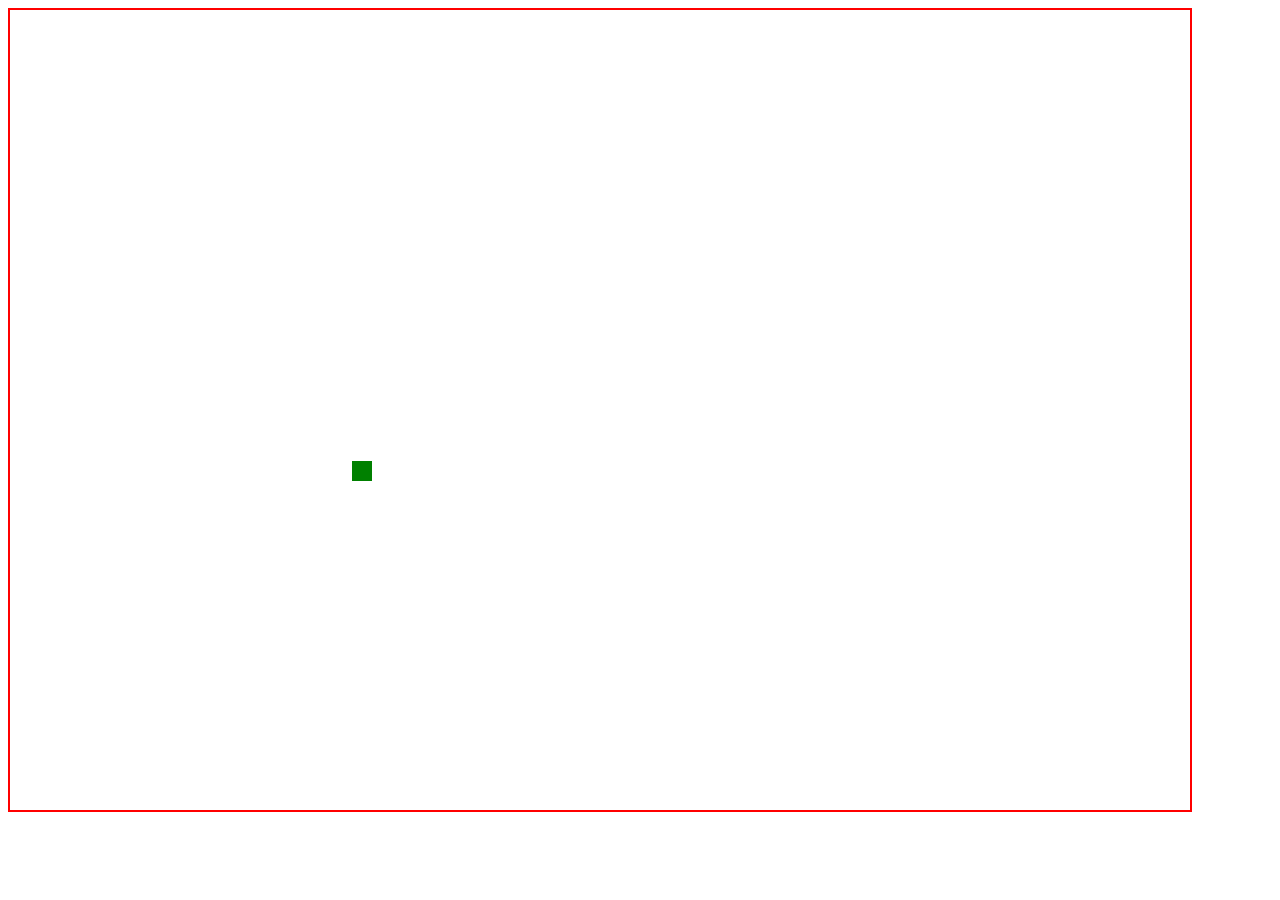
==== index.html @ 8636dbc4 "Initial commit - Seed and Snake class" ====
<!DOCTYPE html>
<html lang="en">

<head>
    <meta charset="UTF-8">
    <meta name="viewport" content="width=device-width, initial-scale=1.0">
    <title>Document</title>
    <style>
        canvas {
            border: 2px solid red;
        }
    </style>
</head>

<body>
    <canvas></canvas>
    <img src="https://encrypted-tbn0.gstatic.com/images?q=tbn:ANd9GcRL6Rj7E1dqHWiMT33Rr7EFc34uVtXqiTkh9uNz-lD7SEbsfMCo884XtiRzryrQamuZ5Qc&usqp=CAU"
        alt="das" style="display: none;">
    <script>
        const canvas = document.querySelector('canvas')
        canvas.width = innerWidth - 100
        canvas.height = innerHeight - 100
        const context = canvas.getContext('2d')
        const radius = 20
        var snake_length = [[radius, radius]]
        const image = document.querySelector('img')
        function drawCircle(x, y) {
            context.beginPath()
            for (let i = 0; i < snake_length.length; i++) {
                // context.arc(x + i, y + i, radius + i, 0, 2 * Math.PI)

                context.drawImage(image, snake_length[i][0], snake_length[i][1], radius, radius);
                // context.fillRect(snake_length[i][0], snake_length[i][1], radius, radius)
            }
            context.fill()
            context.closePath()

        }
        var seed_x = null
        var seed_y = null
        function seed(is_new) {
            if (is_new) {
                seed_x = parseInt(Math.random() * (canvas.width - (radius * 3))) + (radius * 2)
                seed_y = parseInt(Math.random() * (canvas.height - (radius * 3))) + (radius * 2)
                snake_length.unshift([seed_x, seed_y])
                snake_length.unshift([seed_x, seed_y])
            }

            context.beginPath()
            context.fillStyle = 'green'
            context.fillRect(seed_x, seed_y, radius, radius)
            context.fillStyle = 'black'
        }
        var x = 10 + radius
        var y = 10 + radius
        var obj_animation = null
        var current_direction = 'right'
        let speed = 2
        seed(1)
        function animate() {
            obj_animation = requestAnimationFrame(animate)
            context.clearRect(0, 0, innerWidth, innerHeight)
            seed(0)
            snake_length.push([x, y])
            snake_length.shift()
            drawCircle(...handleDirection())
            if (x < 0 || x > canvas.width - radius || y < 0 || y > canvas.height - radius) {
                cancelAnimationFrame(obj_animation)
                if (confirm('game over? Start again?')) {
                    snake_length = [[radius, radius]]
                    x = 10 + radius
                    y = 10 + radius
                    speed = 2
                    current_direction = 'right'
                    requestAnimationFrame(animate)
                }
            }
            let snake = new Path2D()
            snake.arc(x, y, radius, 0, 2 * Math.PI)
            if (context.isPointInPath(snake, seed_x, seed_y)) {
                seed(1)
            }
        }
        function handleDirection() {
            switch (current_direction) {
                case 'right': {
                    x += speed
                    break
                }
                case 'left':
                    {
                        x -= speed
                        break
                    }
                case 'down':
                    {
                        y += speed
                        break
                    }
                case 'up':
                    {
                        y -= speed
                        break
                    }
            }
            return [x, y]
        }
        window.addEventListener('keydown', function (e) {
            switch (e.key) {
                case 'ArrowLeft':
                case 'a':
                    {
                        preventGoBack('left', 'right')
                        break
                    }
                case 'ArrowRight':
                case 'd':
                    {
                        preventGoBack('right', 'left')
                        break
                    }
                case 'ArrowUp':
                case 'w':
                    {
                        preventGoBack('up', 'down')
                        break
                    }
                case 'ArrowDown':
                case 's':
                    {
                        preventGoBack('down', 'up')
                        break
                    }
            }
        })
        animate()
        function preventGoBack(direction, preventDirection) {
            if (current_direction !== preventDirection || speed == 0) {
                if (current_direction === direction) speed += 5
                else speed = 2
                current_direction = direction
            }
            else {
                speed -= 5
                if (speed < 0) speed = 0

            }
        }
    </script>
</body>

</html>
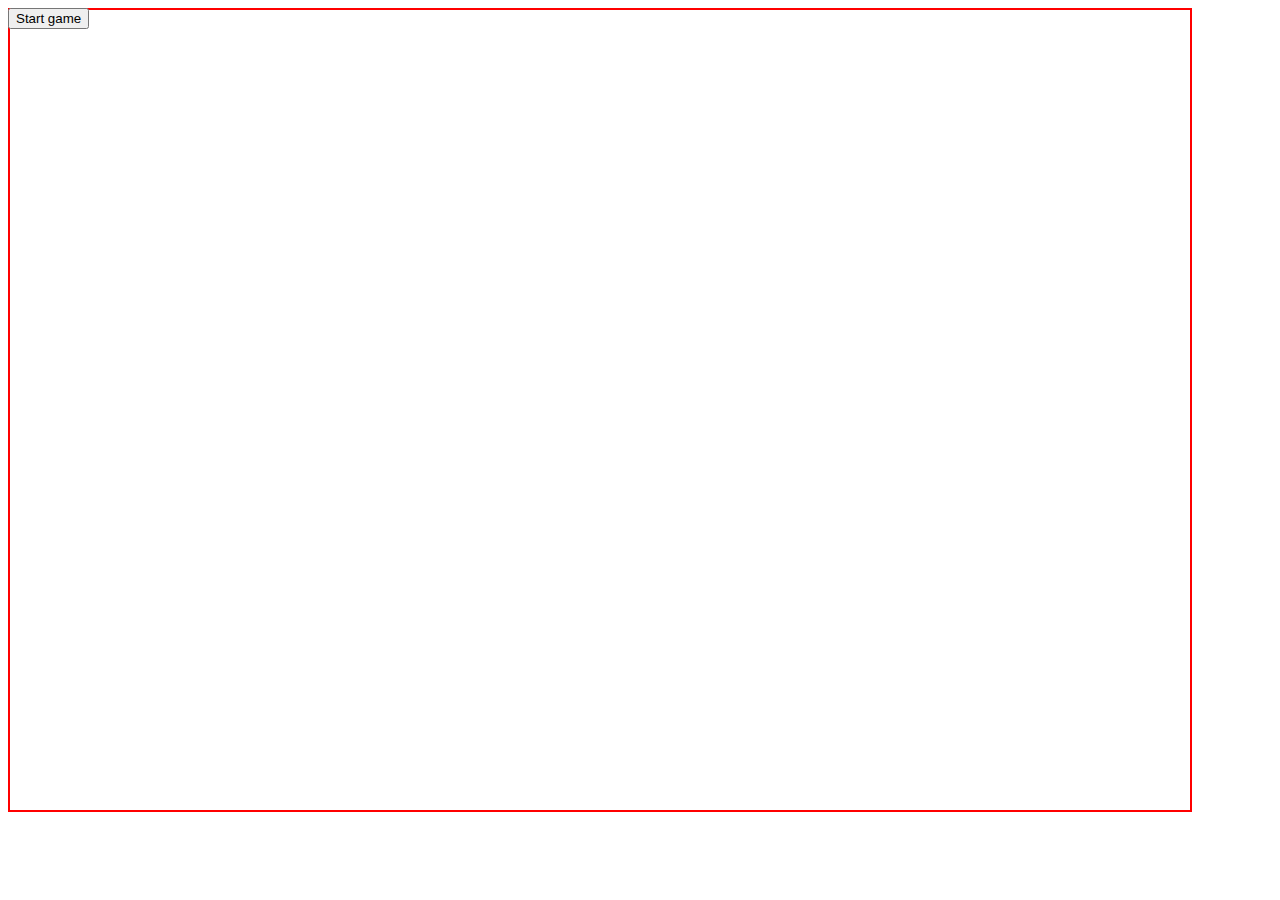
==== commit 83eb72fa: "delete index 2 and replace by index1" ====
--- a/index.html
+++ b/index.html
@@ -9,143 +9,80 @@
         canvas {
             border: 2px solid red;
         }
+
+        #btn-play {
+            position: absolute;
+        }
     </style>
 </head>
 
 <body>
+    <button id="btn-play">Start game</button>
     <canvas></canvas>
-    <img src="https://encrypted-tbn0.gstatic.com/images?q=tbn:ANd9GcRL6Rj7E1dqHWiMT33Rr7EFc34uVtXqiTkh9uNz-lD7SEbsfMCo884XtiRzryrQamuZ5Qc&usqp=CAU"
-        alt="das" style="display: none;">
+    <img src="https://www.pngitem.com/pimgs/m/148-1484218_black-hole-png-transparent-black-hole-png-png.png" alt="das"
+        style="display: none;">
+    <script src="./Snake.js"></script>
+    <script src="./Seed.js"></script>
+    <script src="./SnakeControl.js"></script>
+    <script src="./Rules/ReachEdge.js"></script>
+    <script src="./Rules/UseTongue.js"></script>
+    <script src="./Rules/Teleport.js"></script>
+    <script src="./Rules/SpawnSnake.js"></script>
     <script>
         const canvas = document.querySelector('canvas')
         canvas.width = innerWidth - 100
         canvas.height = innerHeight - 100
         const context = canvas.getContext('2d')
-        const radius = 20
-        var snake_length = [[radius, radius]]
-        const image = document.querySelector('img')
-        function drawCircle(x, y) {
-            context.beginPath()
-            for (let i = 0; i < snake_length.length; i++) {
-                // context.arc(x + i, y + i, radius + i, 0, 2 * Math.PI)
-
-                context.drawImage(image, snake_length[i][0], snake_length[i][1], radius, radius);
-                // context.fillRect(snake_length[i][0], snake_length[i][1], radius, radius)
-            }
-            context.fill()
-            context.closePath()
-
-        }
-        var seed_x = null
-        var seed_y = null
-        function seed(is_new) {
-            if (is_new) {
-                seed_x = parseInt(Math.random() * (canvas.width - (radius * 3))) + (radius * 2)
-                seed_y = parseInt(Math.random() * (canvas.height - (radius * 3))) + (radius * 2)
-                snake_length.unshift([seed_x, seed_y])
-                snake_length.unshift([seed_x, seed_y])
-            }
-
-            context.beginPath()
-            context.fillStyle = 'green'
-            context.fillRect(seed_x, seed_y, radius, radius)
-            context.fillStyle = 'black'
-        }
-        var x = 10 + radius
-        var y = 10 + radius
-        var obj_animation = null
-        var current_direction = 'right'
-        let speed = 2
-        seed(1)
+        window.addEventListener('resize', () => {
+            canvas.width = innerWidth - 100
+            canvas.height = innerHeight - 100
+        })
+        var _snake, _seed, image, obj_animation, snakeControl;
+        initGame();
         function animate() {
             obj_animation = requestAnimationFrame(animate)
             context.clearRect(0, 0, innerWidth, innerHeight)
-            seed(0)
-            snake_length.push([x, y])
-            snake_length.shift()
-            drawCircle(...handleDirection())
-            if (x < 0 || x > canvas.width - radius || y < 0 || y > canvas.height - radius) {
-                cancelAnimationFrame(obj_animation)
-                if (confirm('game over? Start again?')) {
-                    snake_length = [[radius, radius]]
-                    x = 10 + radius
-                    y = 10 + radius
-                    speed = 2
-                    current_direction = 'right'
-                    requestAnimationFrame(animate)
+            _seed.draw()
+            _snake.draw()
+            _seed.isEat();
+        }
+        function gameOver() {
+            if (confirm('game over? Start again?')) startGame()
+        }
+        function startGame() {
+            cancelAnimationFrame(obj_animation)
+            initGame()
+            _seed.newSeed()
+            animate();
+        }
+        function initGame() {
+            _snake = new Snake(context)
+            _seed = new Seed(context, [_snake], canvas)
+            _snake.createSnakeRule(new ReachEdge(_snake, canvas, gameOver));
+            _snake.createSnakeRule(new UseTongue(context, _snake, _seed));
+            image = document.querySelector('img')
+            _snake.createSnakeRule(new Teleport(canvas, context, _snake, image));
+            obj_animation = null
+            snakeControl = (new SnakeControl(_snake, window))
+            snakeControl.keyDownEvent();
+            snakeControl.key_status['e'] = false
+            snakeControl.addSnakeRule('keydown', 'e', function () {
+                if (snakeControl.key_status['e'] == false) {
+                    snakeControl.key_status['e'] = true;
+                    let newSnake = new Snake(context)
+                    newSnake.createSnakeRule(new ReachEdge(newSnake, canvas, function () {
+                        _snake.rules.pop()
+                        snakeControl.key_status['e'] = false
+                    }))
+                    newSnake.createSnakeRule(new UseTongue(context, newSnake, _seed));
+                    let img = document.createElement('img')
+                    img.src = 'https://png.pngtree.com/element_our/20190529/ourmid/pngtree-blue-vortex-black-hole-image_1199231.jpg'
+                    newSnake.createSnakeRule(new Teleport(canvas, context, newSnake, img));
+                    (new SpawnSnake(_snake, newSnake, _seed))()
                 }
-            }
-            let snake = new Path2D()
-            snake.arc(x, y, radius, 0, 2 * Math.PI)
-            if (context.isPointInPath(snake, seed_x, seed_y)) {
-                seed(1)
-            }
+            });
         }
-        function handleDirection() {
-            switch (current_direction) {
-                case 'right': {
-                    x += speed
-                    break
-                }
-                case 'left':
-                    {
-                        x -= speed
-                        break
-                    }
-                case 'down':
-                    {
-                        y += speed
-                        break
-                    }
-                case 'up':
-                    {
-                        y -= speed
-                        break
-                    }
-            }
-            return [x, y]
-        }
-        window.addEventListener('keydown', function (e) {
-            switch (e.key) {
-                case 'ArrowLeft':
-                case 'a':
-                    {
-                        preventGoBack('left', 'right')
-                        break
-                    }
-                case 'ArrowRight':
-                case 'd':
-                    {
-                        preventGoBack('right', 'left')
-                        break
-                    }
-                case 'ArrowUp':
-                case 'w':
-                    {
-                        preventGoBack('up', 'down')
-                        break
-                    }
-                case 'ArrowDown':
-                case 's':
-                    {
-                        preventGoBack('down', 'up')
-                        break
-                    }
-            }
-        })
-        animate()
-        function preventGoBack(direction, preventDirection) {
-            if (current_direction !== preventDirection || speed == 0) {
-                if (current_direction === direction) speed += 5
-                else speed = 2
-                current_direction = direction
-            }
-            else {
-                speed -= 5
-                if (speed < 0) speed = 0
-
-            }
-        }
+        document.querySelector('#btn-play').onclick = startGame
     </script>
 </body>
 
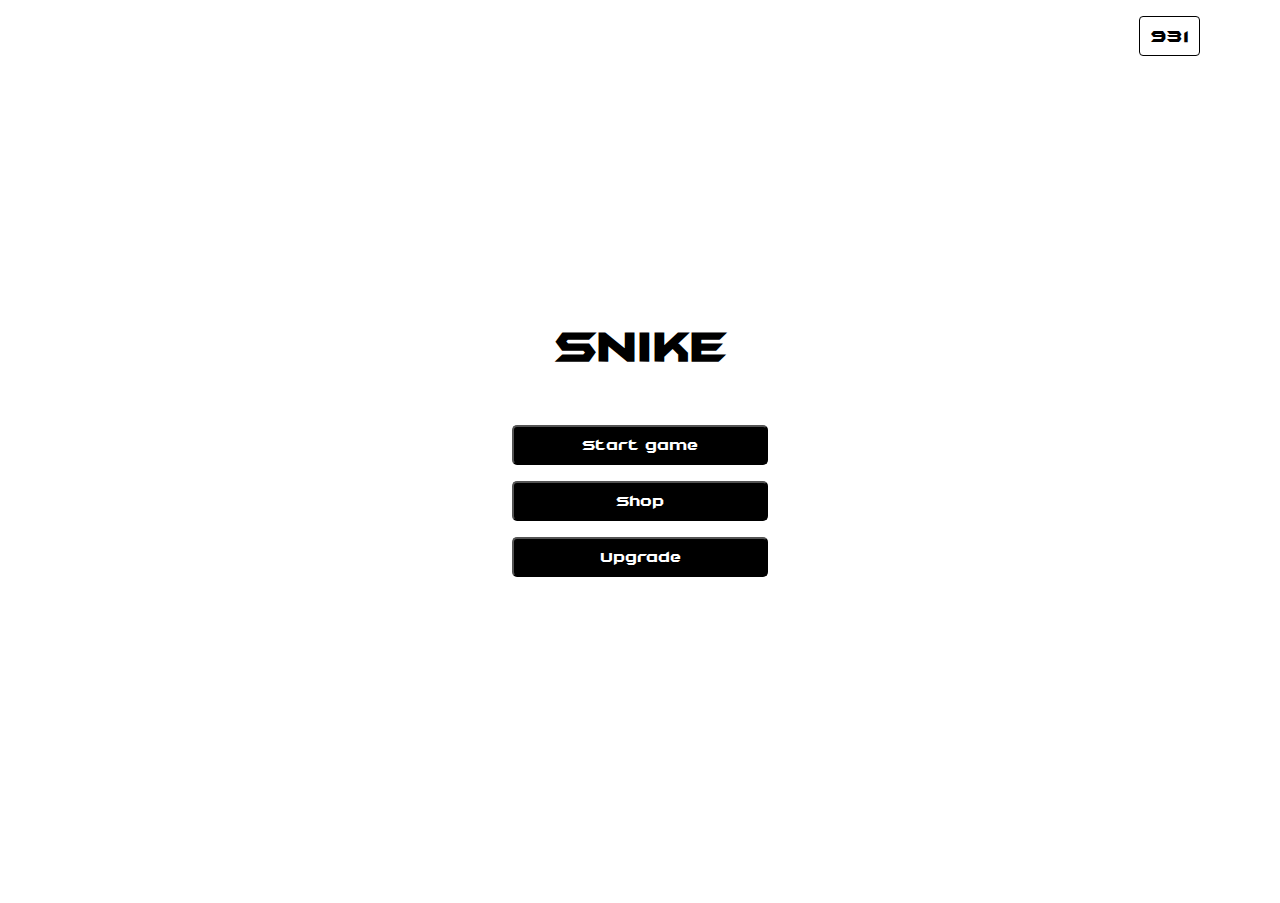
==== commit 0cfc971b: "menu play game, sounds for eat, main, teleport, css will be a new file instead inline, Sound class, " ====
--- a/index.html
+++ b/index.html
@@ -5,19 +5,19 @@
     <meta charset="UTF-8">
     <meta name="viewport" content="width=device-width, initial-scale=1.0">
     <title>Document</title>
-    <style>
-        canvas {
-            border: 2px solid red;
-        }
-
-        #btn-play {
-            position: absolute;
-        }
-    </style>
+    <link rel="stylesheet" href="./styles/main.css">
 </head>
 
 <body>
-    <button id="btn-play">Start game</button>
+    <div id="menu">
+        <div class="items">
+            <div class="gold">931</div>
+        </div>
+        <h1 id="title-game">SNIKE</h1>
+        <button id="btn-play" class="btn-control">Start game</button>
+        <button class="btn-control">Shop</button>
+        <button class="btn-control">Upgrade</button>
+    </div>
     <canvas></canvas>
     <img src="https://www.pngitem.com/pimgs/m/148-1484218_black-hole-png-transparent-black-hole-png-png.png" alt="das"
         style="display: none;">
@@ -28,16 +28,19 @@
     <script src="./Rules/UseTongue.js"></script>
     <script src="./Rules/Teleport.js"></script>
     <script src="./Rules/SpawnSnake.js"></script>
+    <script src="Sound.js"></script>
     <script>
         const canvas = document.querySelector('canvas')
-        canvas.width = innerWidth - 100
-        canvas.height = innerHeight - 100
+        canvas.width = innerWidth
+        canvas.height = innerHeight
         const context = canvas.getContext('2d')
-        window.addEventListener('resize', () => {
-            canvas.width = innerWidth - 100
-            canvas.height = innerHeight - 100
-        })
-        var _snake, _seed, image, obj_animation, snakeControl;
+        const menu = document.querySelector('#menu')
+        const sounds = {
+            main: new Sound('./audio/investigation.mp3'),
+            failed: new Sound('./audio/failed.mp3'),
+        }
+        sounds.main.loop = true
+        var _snake, snakes, _seed, image, obj_animation, snakeControl;
         initGame();
         function animate() {
             obj_animation = requestAnimationFrame(animate)
@@ -47,9 +50,16 @@
             _seed.isEat();
         }
         function gameOver() {
-            if (confirm('game over? Start again?')) startGame()
+            sounds.failed.play()
+            sounds.main.pause()
+
+            cancelAnimationFrame(obj_animation)
+            showMenu()
+            // if (confirm('game over? Start again?')) startGame()
         }
         function startGame() {
+            sounds.main.play()
+            hideMenu()
             cancelAnimationFrame(obj_animation)
             initGame()
             _seed.newSeed()
@@ -57,7 +67,8 @@
         }
         function initGame() {
             _snake = new Snake(context)
-            _seed = new Seed(context, [_snake], canvas)
+            snakes = [_snake]
+            _seed = new Seed(context, snakes, canvas)
             _snake.createSnakeRule(new ReachEdge(_snake, canvas, gameOver));
             _snake.createSnakeRule(new UseTongue(context, _snake, _seed));
             image = document.querySelector('img')
@@ -70,19 +81,29 @@
                 if (snakeControl.key_status['e'] == false) {
                     snakeControl.key_status['e'] = true;
                     let newSnake = new Snake(context)
+                    newSnake.speed = 8
+                    snakes.push(newSnake)
                     newSnake.createSnakeRule(new ReachEdge(newSnake, canvas, function () {
                         _snake.rules.pop()
                         snakeControl.key_status['e'] = false
                     }))
                     newSnake.createSnakeRule(new UseTongue(context, newSnake, _seed));
                     let img = document.createElement('img')
-                    img.src = 'https://png.pngtree.com/element_our/20190529/ourmid/pngtree-blue-vortex-black-hole-image_1199231.jpg'
-                    newSnake.createSnakeRule(new Teleport(canvas, context, newSnake, img));
-                    (new SpawnSnake(_snake, newSnake, _seed))()
+                    img.src = 'https://png.pngtree.com/element_our/20190529/ourmid/pngtree-blue-vortex-black-hole-image_1199231.jpg';
+                    // newSnake.createSnakeRule(new Teleport(canvas, context, newSnake, img));
+                    (new SpawnSnake(context, _snake, newSnake, _seed))();
                 }
             });
         }
         document.querySelector('#btn-play').onclick = startGame
+        function hideMenu() {
+            menu.style.opacity = 0
+            menu.style.zIndex = -1
+        }
+        function showMenu() {
+            menu.style.opacity = 1
+            menu.style.zIndex = 1
+        }
     </script>
 </body>
 
--- a/styles/main.css
+++ b/styles/main.css
@@ -0,0 +1,61 @@
+@font-face {
+  font-family: 'bruceForever';
+  src: url(fonts/bruceForever.ttf);
+}
+* {
+  padding: 0;
+  font-family: 'bruceForever';
+  margin: 0;
+  box-sizing: border-box;
+}
+
+body {
+  overflow: hidden;
+}
+
+#menu {
+  position: absolute;
+  flex-direction: column;
+  gap: 1em;
+  z-index: 9999;
+  display: flex;
+  justify-content: center;
+  align-items: center;
+  width: 100vw;
+  height: 100vh;
+  transition-duration: 0.5s;
+  /* background: url(https://i.pinimg.com/originals/74/43/a3/7443a31b6a19e5630b94a6538ff9bdd1.gif); */
+  background: url(https://upload.wikimedia.org/wikipedia/commons/thumb/b/b0/An_exceptional_kind_of_unstable_node.gif/1200px-An_exceptional_kind_of_unstable_node.gif);
+  background-size: cover;
+}
+
+.btn-control {
+  padding: 10px 20px;
+  width: 20%;
+  color: white;
+  background: black;
+  border-radius: 5px;
+  transition-duration: 0.2s;
+}
+.btn-control:hover {
+  cursor: pointer;
+  color: #f97300;
+}
+.btn-control:focus {
+  outline: none;
+  background-color: #f97300;
+  color: white;
+}
+#title-game {
+  font-size: 2.5em;
+  margin-bottom: 1em;
+  transition-duration: 0.2s;
+}
+.items {
+  position: absolute;
+  top: 1em;
+  right: 5em;
+  border: 1px solid black;
+  padding: 10px;
+  border-radius: 4px;
+}
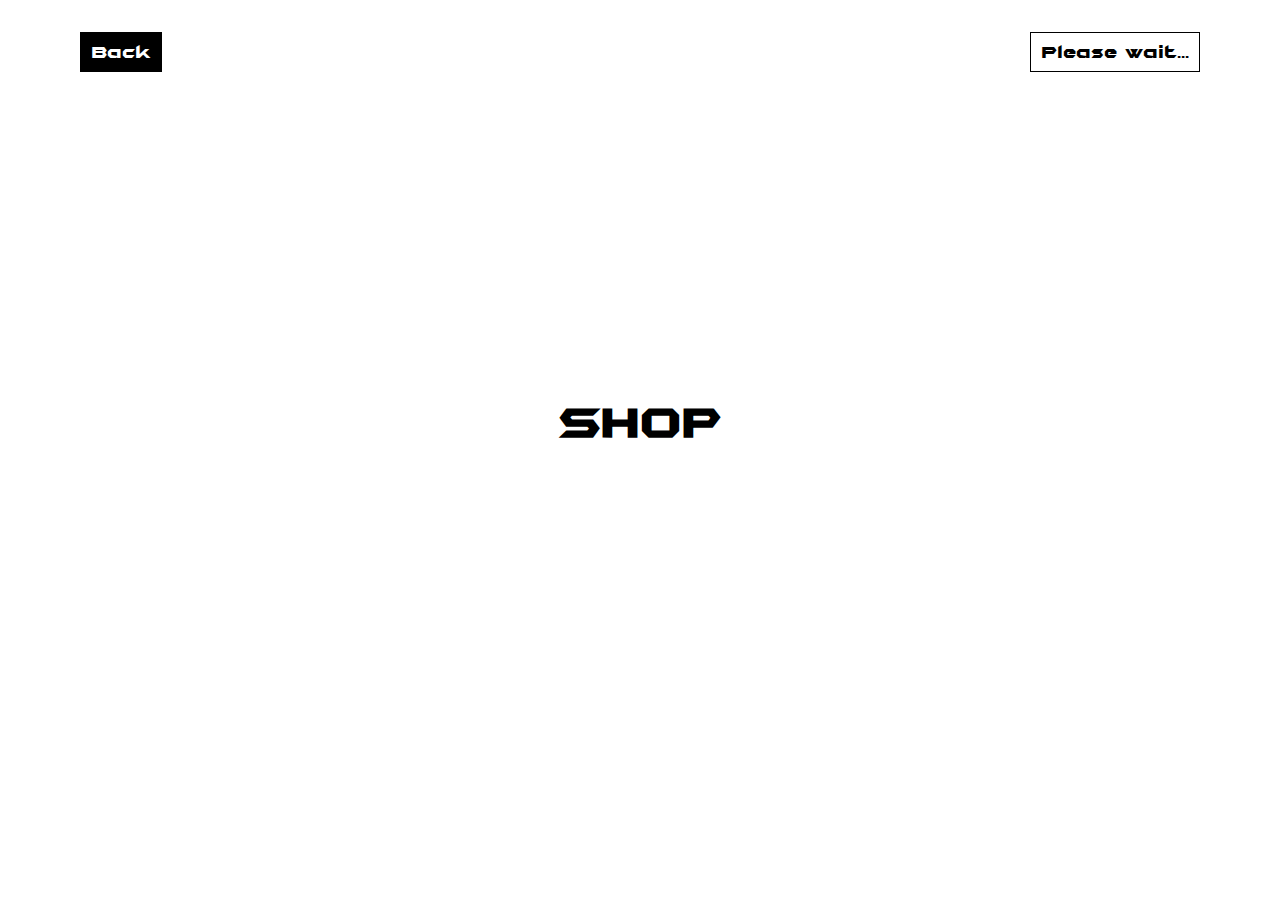
==== commit 9436097e: "new branch for spa and menu, handle coin and shop" ====
--- a/index.html
+++ b/index.html
@@ -11,12 +11,13 @@
 <body>
     <div id="menu">
         <div class="items">
-            <div class="gold">931</div>
+            <div class="gold">Please wait...</div>
+            <div class="back-icon" onclick="backToMenu()">Back</div>
         </div>
-        <h1 id="title-game">SNIKE</h1>
-        <button id="btn-play" class="btn-control">Start game</button>
-        <button class="btn-control">Shop</button>
-        <button class="btn-control">Upgrade</button>
+        <div id="main-menu">
+            <h1 id="title-game">SHOP</h1>
+            <div class="shop-items"></div>
+        </div>
     </div>
     <canvas></canvas>
     <img src="https://www.pngitem.com/pimgs/m/148-1484218_black-hole-png-transparent-black-hole-png-png.png" alt="das"
@@ -28,13 +29,19 @@
     <script src="./Rules/UseTongue.js"></script>
     <script src="./Rules/Teleport.js"></script>
     <script src="./Rules/SpawnSnake.js"></script>
+    <script src="./data/HtmlMenu.js"></script>
     <script src="Sound.js"></script>
+    <script src="./data/GameData.js"></script>
     <script>
+        GameData.init()
         const canvas = document.querySelector('canvas')
         canvas.width = innerWidth
         canvas.height = innerHeight
         const context = canvas.getContext('2d')
         const menu = document.querySelector('#menu')
+        const main_menu = document.querySelector('#main-menu')
+        const back_icon = document.querySelector('.back-icon')
+        var layer_menu = ['main']
         const sounds = {
             main: new Sound('./audio/investigation.mp3'),
             failed: new Sound('./audio/failed.mp3'),
@@ -50,6 +57,7 @@
             _seed.isEat();
         }
         function gameOver() {
+            document.querySelector('.gold').innerHTML = GameData.getCoin();
             sounds.failed.play()
             sounds.main.pause()
 
@@ -70,32 +78,50 @@
             snakes = [_snake]
             _seed = new Seed(context, snakes, canvas)
             _snake.createSnakeRule(new ReachEdge(_snake, canvas, gameOver));
-            _snake.createSnakeRule(new UseTongue(context, _snake, _seed));
+            if (GameData.isItemExist(0)) _snake.createSnakeRule(new UseTongue(context, _snake, _seed));
             image = document.querySelector('img')
-            _snake.createSnakeRule(new Teleport(canvas, context, _snake, image));
+            if (GameData.isItemExist(1)) _snake.createSnakeRule(new Teleport(canvas, context, _snake, image));
             obj_animation = null
             snakeControl = (new SnakeControl(_snake, window))
             snakeControl.keyDownEvent();
-            snakeControl.key_status['e'] = false
-            snakeControl.addSnakeRule('keydown', 'e', function () {
-                if (snakeControl.key_status['e'] == false) {
-                    snakeControl.key_status['e'] = true;
-                    let newSnake = new Snake(context)
-                    newSnake.speed = 8
-                    snakes.push(newSnake)
-                    newSnake.createSnakeRule(new ReachEdge(newSnake, canvas, function () {
-                        _snake.rules.pop()
-                        snakeControl.key_status['e'] = false
-                    }))
-                    newSnake.createSnakeRule(new UseTongue(context, newSnake, _seed));
-                    let img = document.createElement('img')
-                    img.src = 'https://png.pngtree.com/element_our/20190529/ourmid/pngtree-blue-vortex-black-hole-image_1199231.jpg';
-                    // newSnake.createSnakeRule(new Teleport(canvas, context, newSnake, img));
-                    (new SpawnSnake(context, _snake, newSnake, _seed))();
-                }
-            });
+            if (GameData.isItemExist(2)) {
+                snakeControl.key_status['e'] = false
+                snakeControl.addSnakeRule('keydown', 'e', function () {
+                    if (snakeControl.key_status['e'] == false) {
+                        snakeControl.key_status['e'] = true;
+                        let newSnake = new Snake(context)
+                        newSnake.speed = 8
+                        newSnake.parent_snake = _snake
+                        newSnake.apply_for = 2;
+                        newSnake.styles = {
+                            head: {
+                                style: 'color',
+                                value: '#7469B6',
+                            },
+                            body: {
+                                style: 'color',
+                                value: ['#AD88C6', '#E1AFD1'],
+                            },
+                            tail: {
+                                style: 'color',
+                                value: '#FFE6E6',
+                            },
+                        }
+                        snakes.push(newSnake)
+                        newSnake.createSnakeRule(new ReachEdge(newSnake, canvas, function () {
+                            _snake.rules.pop()
+                            snakeControl.key_status['e'] = false
+                        }))
+                        newSnake.createSnakeRule(new UseTongue(context, newSnake, _seed));
+                        let img = document.createElement('img')
+                        img.src = 'https://png.pngtree.com/element_our/20190529/ourmid/pngtree-blue-vortex-black-hole-image_1199231.jpg';
+                        // newSnake.createSnakeRule(new Teleport(canvas, context, newSnake, img));
+                        (new SpawnSnake(context, _snake, newSnake, _seed))();
+                    }
+                });
+            }
         }
-        document.querySelector('#btn-play').onclick = startGame
+
         function hideMenu() {
             menu.style.opacity = 0
             menu.style.zIndex = -1
@@ -104,6 +130,26 @@
             menu.style.opacity = 1
             menu.style.zIndex = 1
         }
+        function setMenu(name) {
+            main_menu.innerHTML = HTMLMenu(name)
+            if (layer_menu.includes(name) == false) {
+                layer_menu.push(name)
+            }
+            if (layer_menu.length == 1) {
+                back_icon.style.opacity = 0
+                back_icon.style.zIndex = -1
+            }
+            else {
+                back_icon.style.opacity = 1
+                back_icon.style.zIndex = 1
+            }
+        }
+        function backToMenu() {
+            layer_menu.pop()
+            setMenu(layer_menu[layer_menu.length - 1])
+        }
+
+        setMenu('main');
     </script>
 </body>
 
--- a/styles/main.css
+++ b/styles/main.css
@@ -10,13 +10,12 @@
 }
 
 body {
-  overflow: hidden;
+  overflow-x: hidden;
 }
 
 #menu {
   position: absolute;
   flex-direction: column;
-  gap: 1em;
   z-index: 9999;
   display: flex;
   justify-content: center;
@@ -25,10 +24,18 @@
   height: 100vh;
   transition-duration: 0.5s;
   /* background: url(https://i.pinimg.com/originals/74/43/a3/7443a31b6a19e5630b94a6538ff9bdd1.gif); */
-  background: url(https://upload.wikimedia.org/wikipedia/commons/thumb/b/b0/An_exceptional_kind_of_unstable_node.gif/1200px-An_exceptional_kind_of_unstable_node.gif);
-  background-size: cover;
+  /* background: url(https://upload.wikimedia.org/wikipedia/commons/thumb/b/b0/An_exceptional_kind_of_unstable_node.gif/1200px-An_exceptional_kind_of_unstable_node.gif); */
+  background: white;
+  /* background-size: cover; */
 }
-
+#main-menu {
+  display: flex;
+  flex-direction: column;
+  width: 100%;
+  justify-content: center;
+  align-items: center;
+  gap: 1em;
+}
 .btn-control {
   padding: 10px 20px;
   width: 20%;
@@ -54,8 +61,75 @@
 .items {
   position: absolute;
   top: 1em;
+  display: flex;
+  justify-items: center;
+  align-items: center;
+  gap: 1em;
+  width: 100vw;
+}
+.items div {
+  position: absolute;
+  top: 1em;
+  padding: 10px;
+  border: 1px solid black;
+}
+
+.gold {
   right: 5em;
+}
+.back-icon {
+  background: black;
+  color: white;
+  left: 5em;
+  cursor: pointer;
+}
+.shop-items {
+  display: flex;
+  justify-content: center;
+  align-items: center;
+  gap: 1em;
+  flex-wrap: wrap;
+}
+.shop-item .shop-item-image {
+  width: 100px;
+  height: 100px;
   border: 1px solid black;
   padding: 10px;
-  border-radius: 4px;
 }
+.shop-item {
+  background: white;
+  padding: 10px;
+  text-align: center;
+  width: 20%;
+  height: 270px;
+  display: flex;
+  justify-content: space-around;
+  align-items: center;
+  flex-direction: column;
+}
+.shop-item-description {
+  font-family: Arial, Helvetica, sans-serif;
+  font-size: 0.8em;
+  text-align: left;
+}
+.shop-item-price {
+  color: #f97300;
+}
+.shop-item-button {
+  background: white;
+  padding: 1em 2em;
+  border: 1px solid black;
+}
+.shop-item-button:hover {
+  cursor: pointer;
+  background: black;
+  color: white;
+}
+@keyframes shake {
+  from {
+    transform: translateX(-2px);
+  }
+  to {
+    transform: translate(2px);
+  }
+}
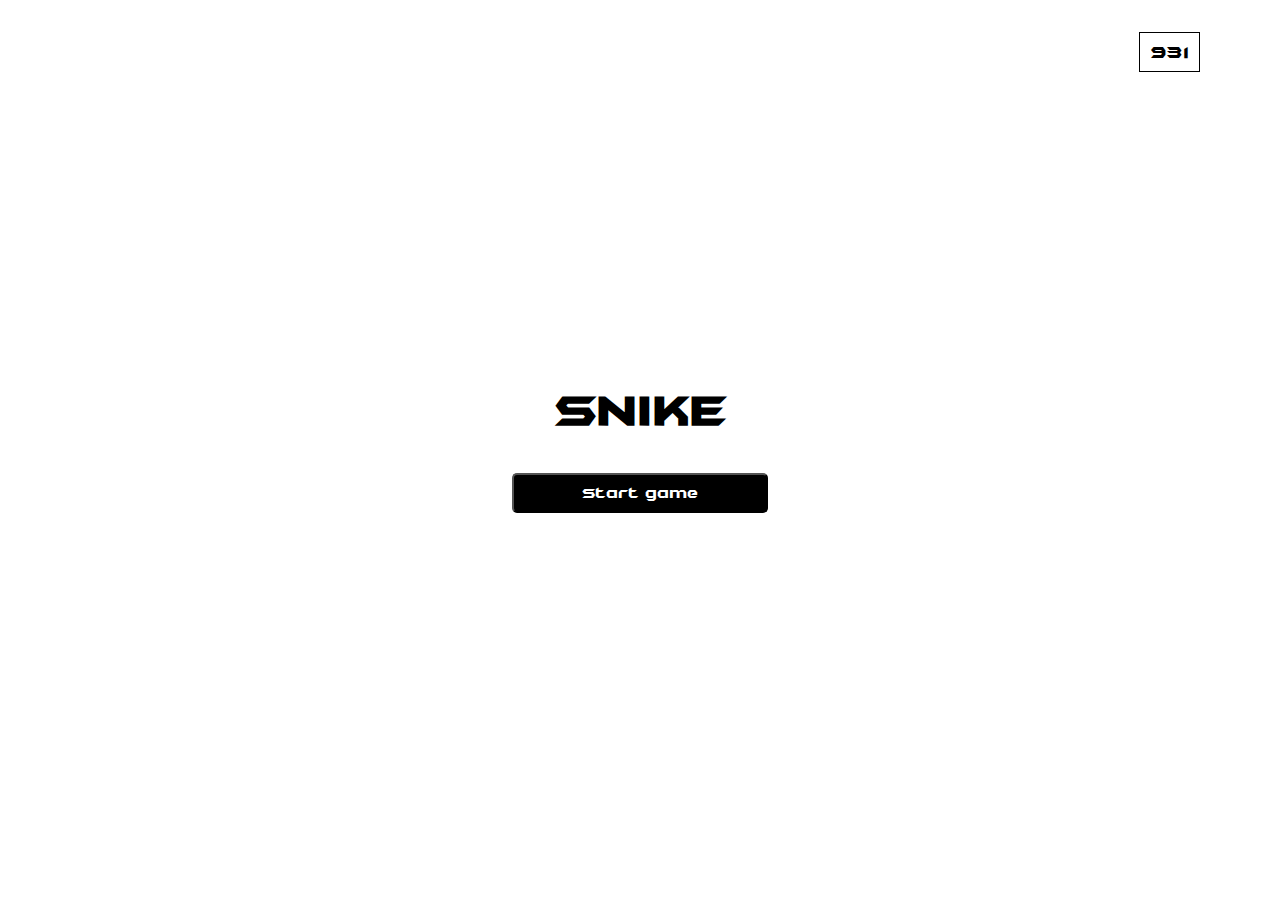
==== commit f3415bf7: "Hide Shop and Setting Menu, change title" ====
--- a/index.html
+++ b/index.html
@@ -4,20 +4,19 @@
 <head>
     <meta charset="UTF-8">
     <meta name="viewport" content="width=device-width, initial-scale=1.0">
-    <title>Document</title>
+    <title>Snike</title>
     <link rel="stylesheet" href="./styles/main.css">
 </head>
 
 <body>
     <div id="menu">
         <div class="items">
-            <div class="gold">Please wait...</div>
-            <div class="back-icon" onclick="backToMenu()">Back</div>
+            <div class="gold">931</div>
         </div>
-        <div id="main-menu">
-            <h1 id="title-game">SHOP</h1>
-            <div class="shop-items"></div>
-        </div>
+        <h1 id="title-game">SNIKE</h1>
+        <button id="btn-play" class="btn-control">Start game</button>
+<!--         <button class="btn-control">Shop</button> -->
+<!--         <button class="btn-control">Upgrade</button> -->
     </div>
     <canvas></canvas>
     <img src="https://www.pngitem.com/pimgs/m/148-1484218_black-hole-png-transparent-black-hole-png-png.png" alt="das"
@@ -29,19 +28,13 @@
     <script src="./Rules/UseTongue.js"></script>
     <script src="./Rules/Teleport.js"></script>
     <script src="./Rules/SpawnSnake.js"></script>
-    <script src="./data/HtmlMenu.js"></script>
     <script src="Sound.js"></script>
-    <script src="./data/GameData.js"></script>
     <script>
-        GameData.init()
         const canvas = document.querySelector('canvas')
         canvas.width = innerWidth
         canvas.height = innerHeight
         const context = canvas.getContext('2d')
         const menu = document.querySelector('#menu')
-        const main_menu = document.querySelector('#main-menu')
-        const back_icon = document.querySelector('.back-icon')
-        var layer_menu = ['main']
         const sounds = {
             main: new Sound('./audio/investigation.mp3'),
             failed: new Sound('./audio/failed.mp3'),
@@ -57,7 +50,6 @@
             _seed.isEat();
         }
         function gameOver() {
-            document.querySelector('.gold').innerHTML = GameData.getCoin();
             sounds.failed.play()
             sounds.main.pause()
 
@@ -78,50 +70,48 @@
             snakes = [_snake]
             _seed = new Seed(context, snakes, canvas)
             _snake.createSnakeRule(new ReachEdge(_snake, canvas, gameOver));
-            if (GameData.isItemExist(0)) _snake.createSnakeRule(new UseTongue(context, _snake, _seed));
+            _snake.createSnakeRule(new UseTongue(context, _snake, _seed));
             image = document.querySelector('img')
-            if (GameData.isItemExist(1)) _snake.createSnakeRule(new Teleport(canvas, context, _snake, image));
+            _snake.createSnakeRule(new Teleport(canvas, context, _snake, image));
             obj_animation = null
             snakeControl = (new SnakeControl(_snake, window))
             snakeControl.keyDownEvent();
-            if (GameData.isItemExist(2)) {
-                snakeControl.key_status['e'] = false
-                snakeControl.addSnakeRule('keydown', 'e', function () {
-                    if (snakeControl.key_status['e'] == false) {
-                        snakeControl.key_status['e'] = true;
-                        let newSnake = new Snake(context)
-                        newSnake.speed = 8
-                        newSnake.parent_snake = _snake
-                        newSnake.apply_for = 2;
-                        newSnake.styles = {
-                            head: {
-                                style: 'color',
-                                value: '#7469B6',
-                            },
-                            body: {
-                                style: 'color',
-                                value: ['#AD88C6', '#E1AFD1'],
-                            },
-                            tail: {
-                                style: 'color',
-                                value: '#FFE6E6',
-                            },
-                        }
-                        snakes.push(newSnake)
-                        newSnake.createSnakeRule(new ReachEdge(newSnake, canvas, function () {
-                            _snake.rules.pop()
-                            snakeControl.key_status['e'] = false
-                        }))
-                        newSnake.createSnakeRule(new UseTongue(context, newSnake, _seed));
-                        let img = document.createElement('img')
-                        img.src = 'https://png.pngtree.com/element_our/20190529/ourmid/pngtree-blue-vortex-black-hole-image_1199231.jpg';
-                        // newSnake.createSnakeRule(new Teleport(canvas, context, newSnake, img));
-                        (new SpawnSnake(context, _snake, newSnake, _seed))();
+            snakeControl.key_status['e'] = false
+            snakeControl.addSnakeRule('keydown', 'e', function () {
+                if (snakeControl.key_status['e'] == false) {
+                    snakeControl.key_status['e'] = true;
+                    let newSnake = new Snake(context)
+                    newSnake.speed = 8
+                    newSnake.parent_snake = _snake
+                    newSnake.apply_for = 2;
+                    newSnake.styles = {
+                        head: {
+                            style: 'color',
+                            value: '#7469B6',
+                        },
+                        body: {
+                            style: 'color',
+                            value: ['#AD88C6', '#E1AFD1'],
+                        },
+                        tail: {
+                            style: 'color',
+                            value: '#FFE6E6',
+                        },
                     }
-                });
-            }
+                    snakes.push(newSnake)
+                    newSnake.createSnakeRule(new ReachEdge(newSnake, canvas, function () {
+                        _snake.rules.pop()
+                        snakeControl.key_status['e'] = false
+                    }))
+                    newSnake.createSnakeRule(new UseTongue(context, newSnake, _seed));
+                    let img = document.createElement('img')
+                    img.src = 'https://png.pngtree.com/element_our/20190529/ourmid/pngtree-blue-vortex-black-hole-image_1199231.jpg';
+                    // newSnake.createSnakeRule(new Teleport(canvas, context, newSnake, img));
+                    (new SpawnSnake(context, _snake, newSnake, _seed))();
+                }
+            });
         }
-
+        document.querySelector('#btn-play').onclick = startGame
         function hideMenu() {
             menu.style.opacity = 0
             menu.style.zIndex = -1
@@ -130,27 +120,7 @@
             menu.style.opacity = 1
             menu.style.zIndex = 1
         }
-        function setMenu(name) {
-            main_menu.innerHTML = HTMLMenu(name)
-            if (layer_menu.includes(name) == false) {
-                layer_menu.push(name)
-            }
-            if (layer_menu.length == 1) {
-                back_icon.style.opacity = 0
-                back_icon.style.zIndex = -1
-            }
-            else {
-                back_icon.style.opacity = 1
-                back_icon.style.zIndex = 1
-            }
-        }
-        function backToMenu() {
-            layer_menu.pop()
-            setMenu(layer_menu[layer_menu.length - 1])
-        }
-
-        setMenu('main');
     </script>
 </body>
 
-</html>+</html>
